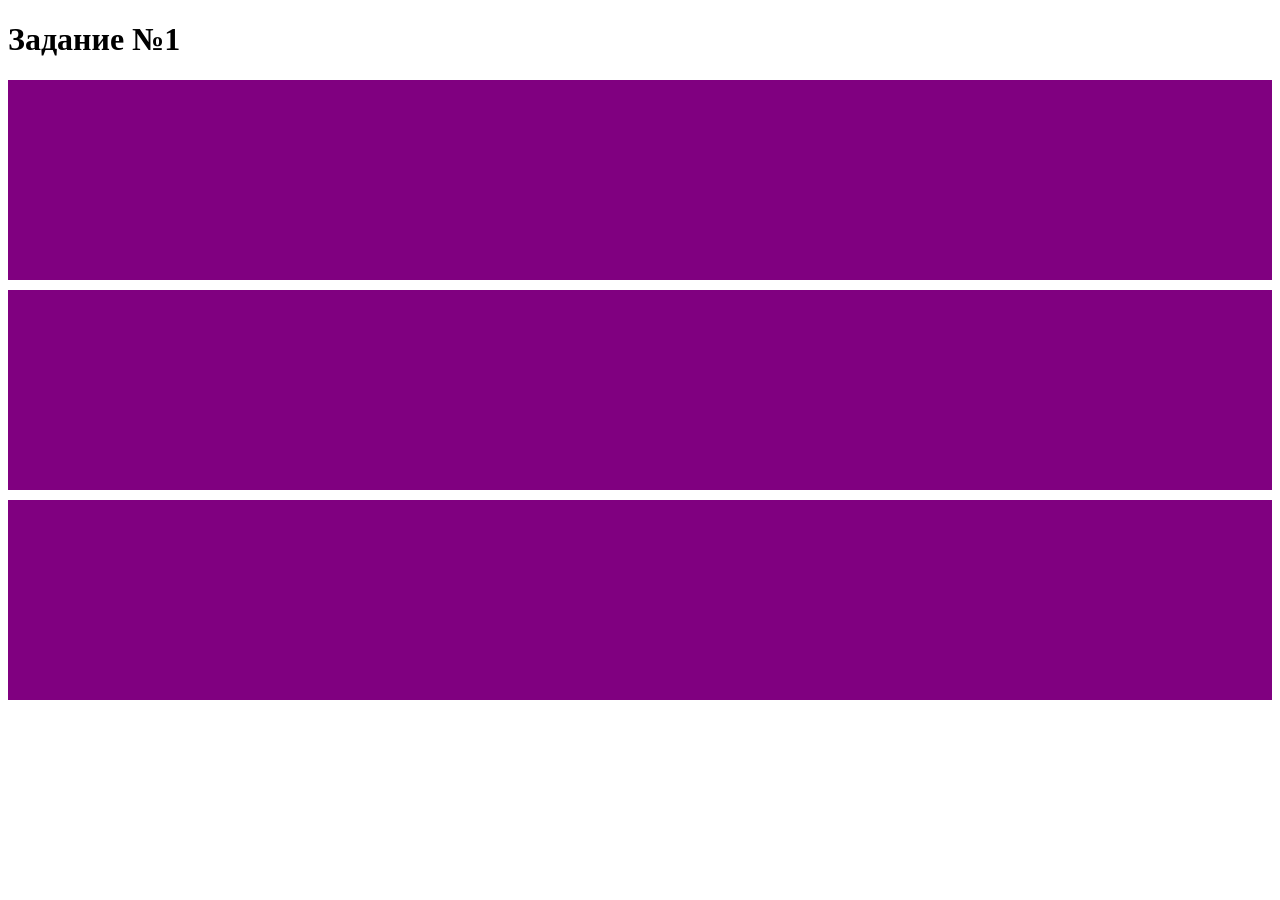
==== index.html @ 5b1e0bc7 "new project" ====
<!DOCTYPE html>
<html lang="en">
<head>
    <meta charset="UTF-8">
    <meta name="viewport" content="width=device-width, initial-scale=1.0">
    <title>Задание №1</title>
    <link rel="stylesheet" href="css/bootstrap.min.css"/>
	<link rel="stylesheet" href="style.css">
    <style>
		.rect {
			width: 100%;
			height: 200px;
			background-color: purple;
			margin-bottom: 10px;
		}
	</style>
</head>
<body>
<h1>Задание №1</h1>
<div class="container">
		<div class="row">
			<div class="col-4">
				<div class="rect">
				</div>
			</div>
			<div class="col-4">
				<div class="rect">
				</div>
			</div>
			<div class="col-4">
				<div class="rect">
				</div>
			</div>
		</div>

		</div>
	</div>

<script src="js/bootstrap.bundle.min.js"></script>
</body>
</html>
---- style.css ----
.rect {
    width: 100%;
    height: 200px;
    background-color: purple;
    margin-bottom: 10px;
		}

.text_size {
    font-size: 23px
}
.text_style {
    font-style: italic
}
.text_weight {
    font-weight: 900
}
.text_red {
	color: red;
}
.text_green {
    color: green;
}
.text_blue {
    color: blue;
}
.text_orange {
    color: orange;
}
.text_hex_C74E61 {
    color: #C74E61
}
.text_white {
    color: white;
}
.attribute_button {
  font-size: 24px;
  background-color: blue;
  color: white;
  border: 3px solid yellow;
  border-radius: 24px;
  padding: 10px 24px;
}
.block_1 {
    padding: 20px;
    background-color: #D6EDD9;
    color: #537155;
    margin-bottom: 10px;
}
.block_2 {
    padding: 20px;
    background-color: #F5D7D9;
    color: #875C63;
    margin-bottom: 10px;
}
.block_3 {
    padding: 20px;
    background-color: #FFF2CD;
    color: #8E843F;
}
.block_4 {
    width: 200px;
    height: 30px;
    background-color: gray;
    align-items: center;
    display: flex;
    padding-left: 10px;
    margin-bottom: 10px;
}
.block_4 a {
  color: white;
  text-decoration: none;
}
.non_marker{
    list-style-type: none;
    margin: 0;
    padding: 0;
}
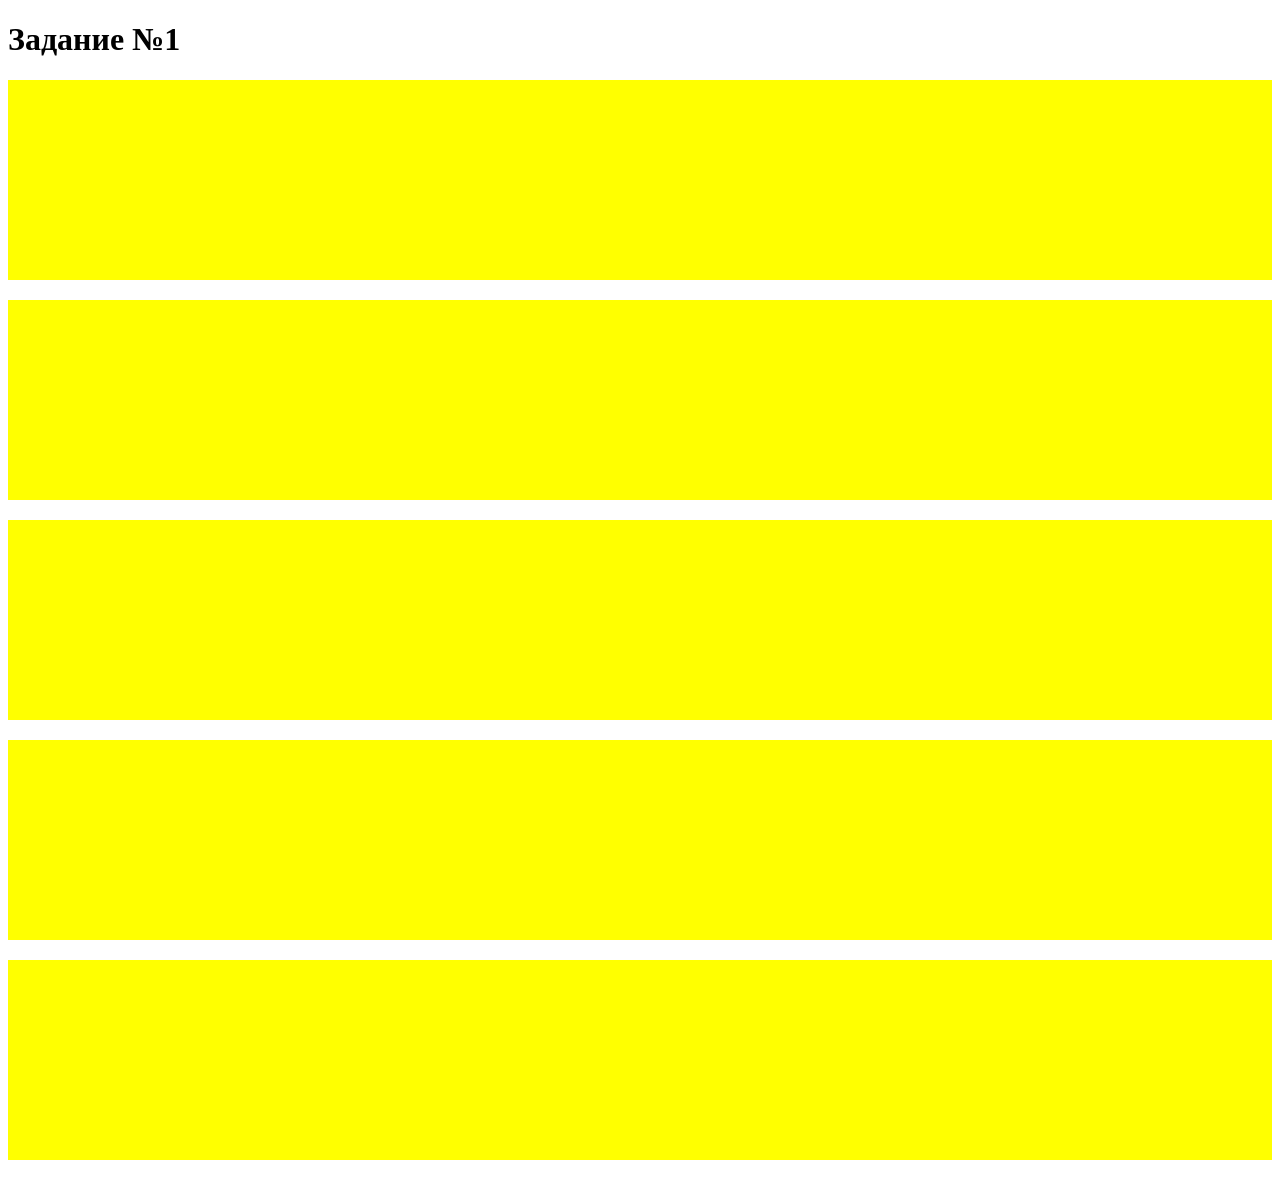
==== commit 8f72d40e: "task 1" ====
--- a/index.html
+++ b/index.html
@@ -6,18 +6,20 @@
     <title>Задание №1</title>
     <link rel="stylesheet" href="css/bootstrap.min.css"/>
 	<link rel="stylesheet" href="style.css">
-    <style>
-		.rect {
-			width: 100%;
-			height: 200px;
-			background-color: purple;
-			margin-bottom: 10px;
-		}
-	</style>
 </head>
 <body>
 <h1>Задание №1</h1>
 <div class="container">
+		<div class="row">
+			<div class="col-6">
+				<div class="rect">
+				</div>
+			</div>
+			<div class="col-6">
+				<div class="rect">
+				</div>
+			</div>
+		</div>
 		<div class="row">
 			<div class="col-4">
 				<div class="rect">
@@ -32,9 +34,7 @@
 				</div>
 			</div>
 		</div>
-
-		</div>
-	</div>
+</div>
 
 <script src="js/bootstrap.bundle.min.js"></script>
 </body>
--- a/style.css
+++ b/style.css
@@ -1,8 +1,8 @@
 .rect {
     width: 100%;
     height: 200px;
-    background-color: purple;
-    margin-bottom: 10px;
+    background-color: yellow;
+    margin-bottom: 20px;
 		}
 
 .text_size {
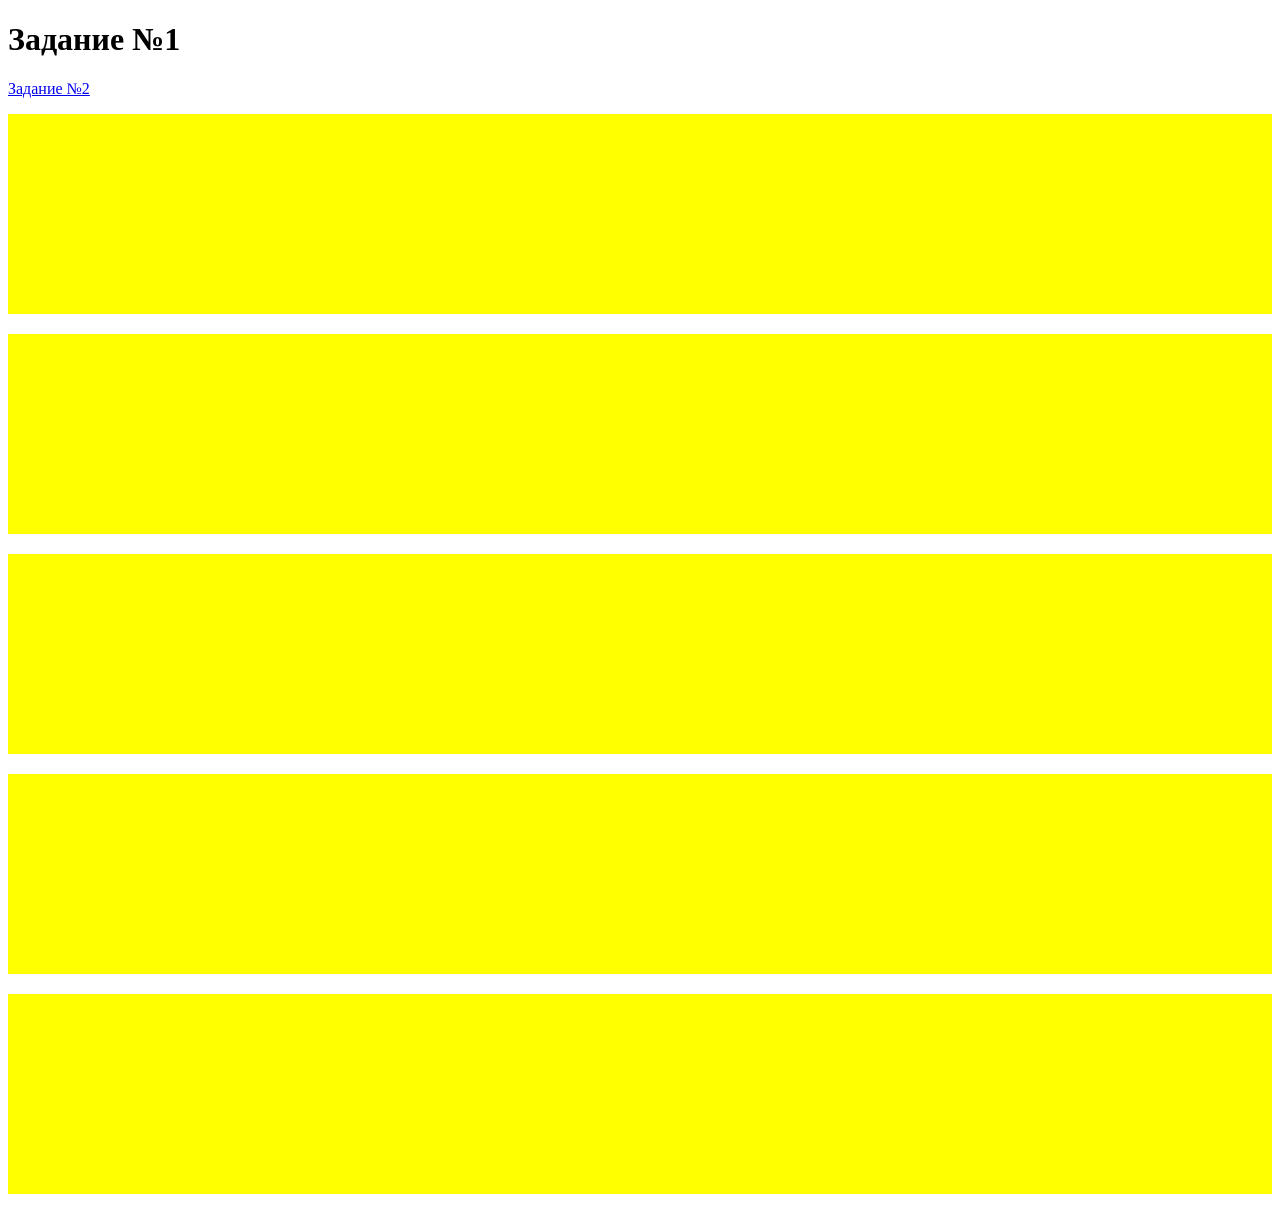
==== commit 0b54e4bf: "fix" ====
--- a/index.html
+++ b/index.html
@@ -9,6 +9,7 @@
 </head>
 <body>
 <h1>Задание №1</h1>
+<p><a href="task_2.html" class="btn btn-outline-primary" role="button">Задание №2</a></p>
 <div class="container">
 		<div class="row">
 			<div class="col-6">
